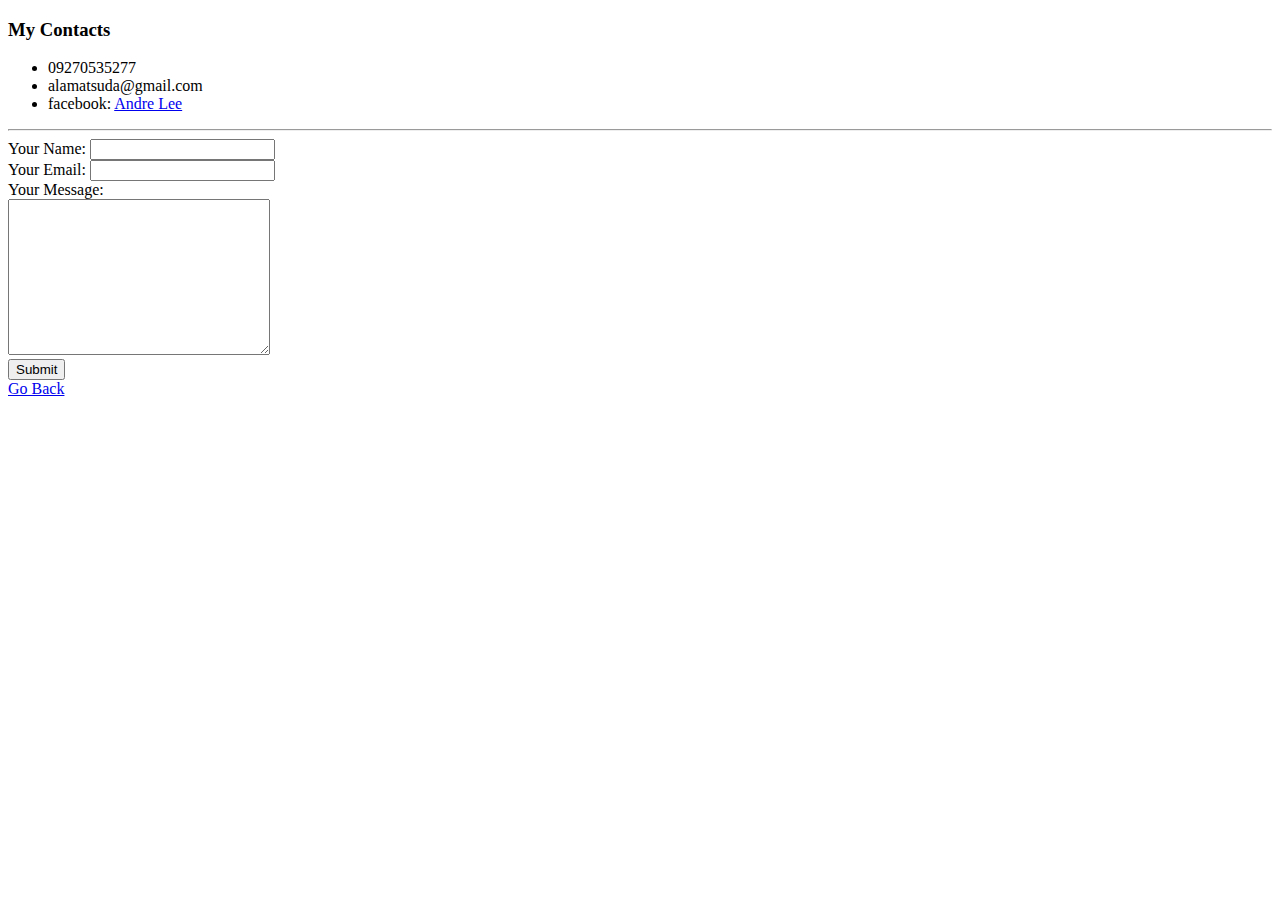
==== contacts.html @ 06f9ec2b "Add initial cv website files" ====
<!DOCTYPE html>
<html lang="en">
<head>
    <meta charset="UTF-8">
    <meta http-equiv="X-UA-Compatible" content="IE=edge">
    <meta name="viewport" content="width=device-width, initial-scale=1.0">
    <title>My Contacts</title>
</head>
<body>
    <h3>My Contacts</h3>
    <ul>
        <li>09270535277</li>
        <li>alamatsuda@gmail.com</li>
        <li>facebook: <a href="https://www.facebook.com/profile.php?id=100009282273577">Andre Lee</a></li>
    </ul>
    <hr>
<form action="mailto:arreanne05@gmail.com" method="POST" enctype="text/plain">
         <label>Your Name:</label>
         <input type="text" name="yourName"><br>
         <label>Your Email:</label>
         <input type="email" name="yourEmail"><br>
         <label>Your Message:</label><br>
         <textarea name="yourMessage" cols="30" rows="10"></textarea><br>
         <input type="submit">
    </form>
    <a href="index.html">Go Back</a>
    
</body>
</html>
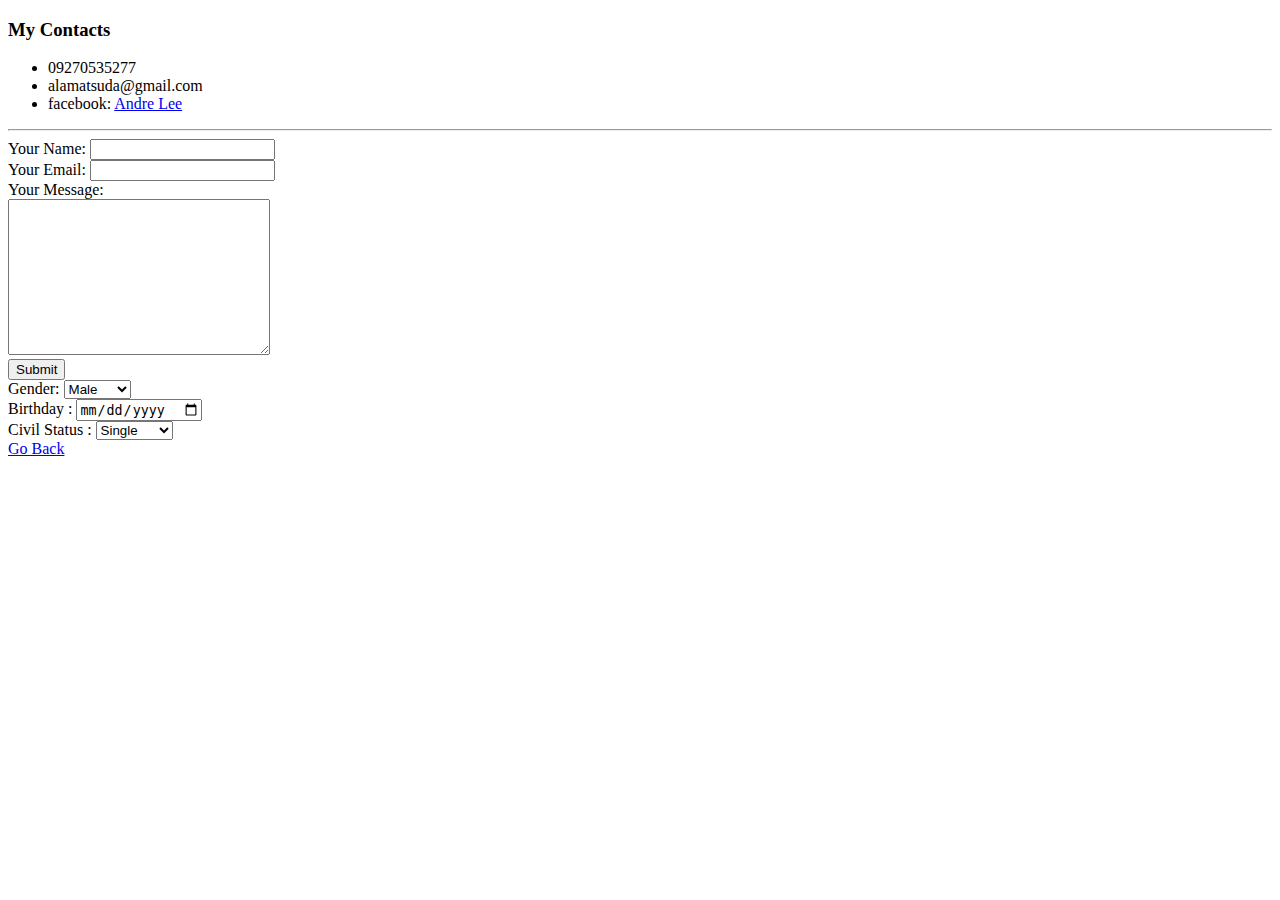
==== commit 6081d850: "first revision" ====
--- a/contacts.html
+++ b/contacts.html
@@ -22,8 +22,27 @@
          <label>Your Message:</label><br>
          <textarea name="yourMessage" cols="30" rows="10"></textarea><br>
          <input type="submit">
+         <br>
+
+         <label >Gender:</label>
+         <select name="gender" id="">
+             <option value="male">Male</option>
+             <option value="female">Female</option>
+         </select>
+         <br>
+         <label for="">Birthday :</label>
+         <input type="date" name="" id="">
+         <br>
+         <label>Civil Status :</label>
+         <select name="" id="">
+             <option>Single</option>
+             <option>Married</option>
+             <option>Widowed</option>
+             <option>Divorced</option>
+         </select>
     </form>
     <a href="index.html">Go Back</a>
-    
+   
 </body>
+
 </html>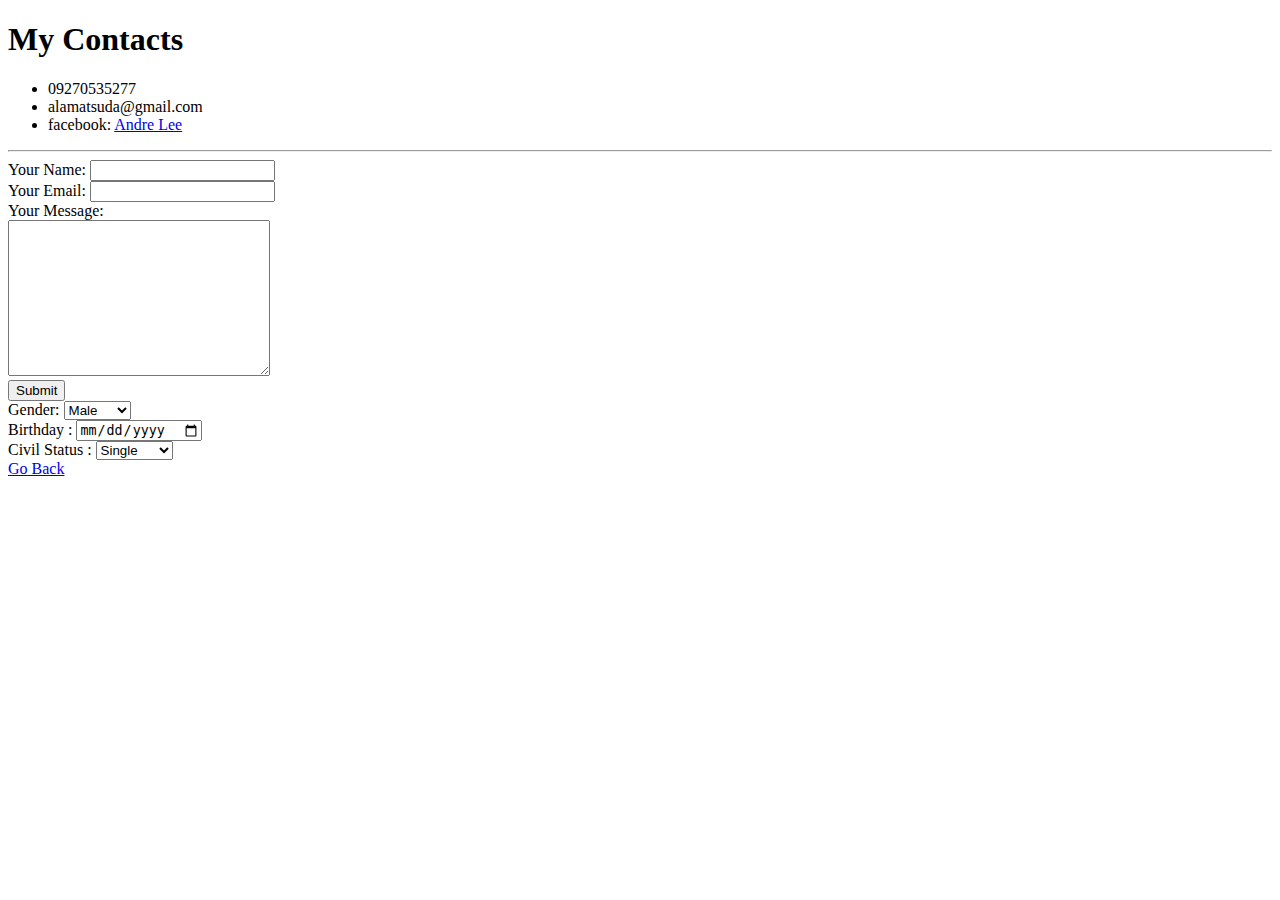
==== commit 75728275: "first css" ====
--- a/contacts.html
+++ b/contacts.html
@@ -5,9 +5,10 @@
     <meta http-equiv="X-UA-Compatible" content="IE=edge">
     <meta name="viewport" content="width=device-width, initial-scale=1.0">
     <title>My Contacts</title>
+    <link rel="stylesheet" href="css/styles.css">
 </head>
 <body>
-    <h3>My Contacts</h3>
+    <h1>My Contacts</h1>
     <ul>
         <li>09270535277</li>
         <li>alamatsuda@gmail.com</li>
